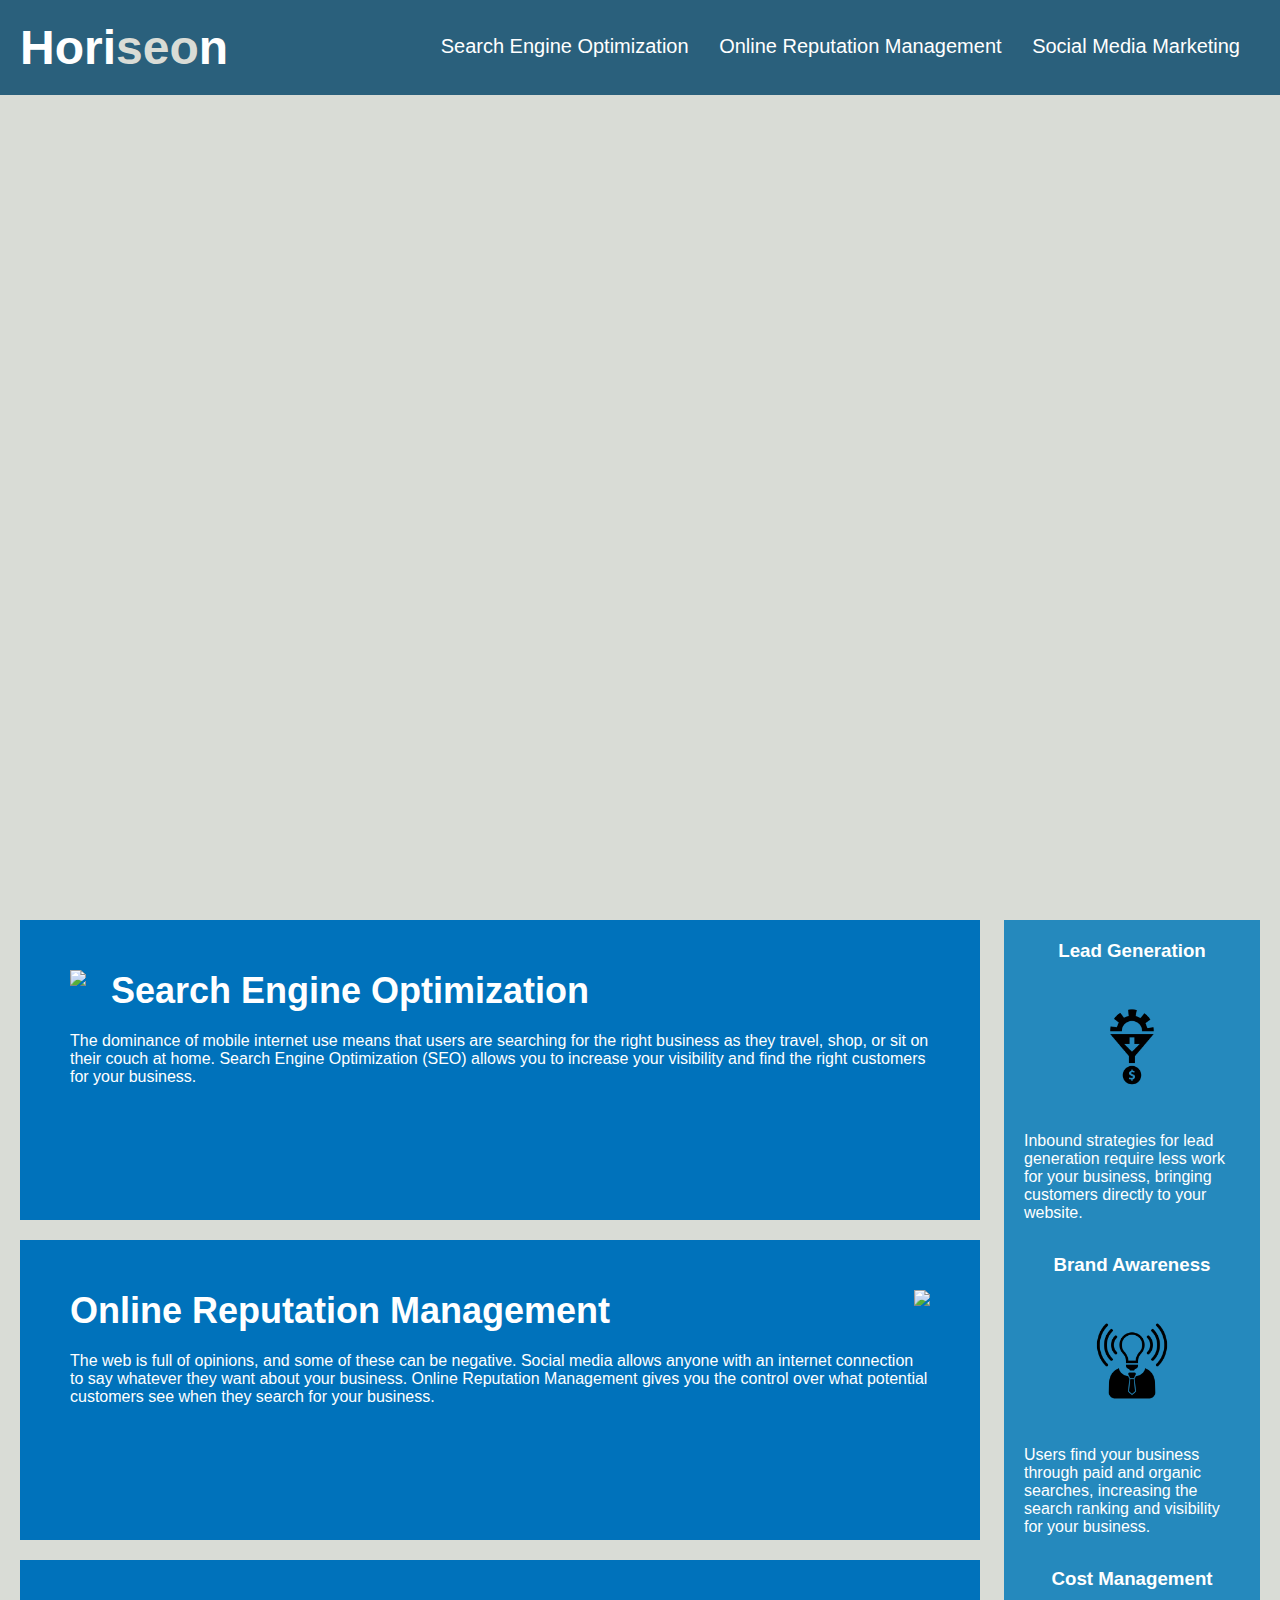
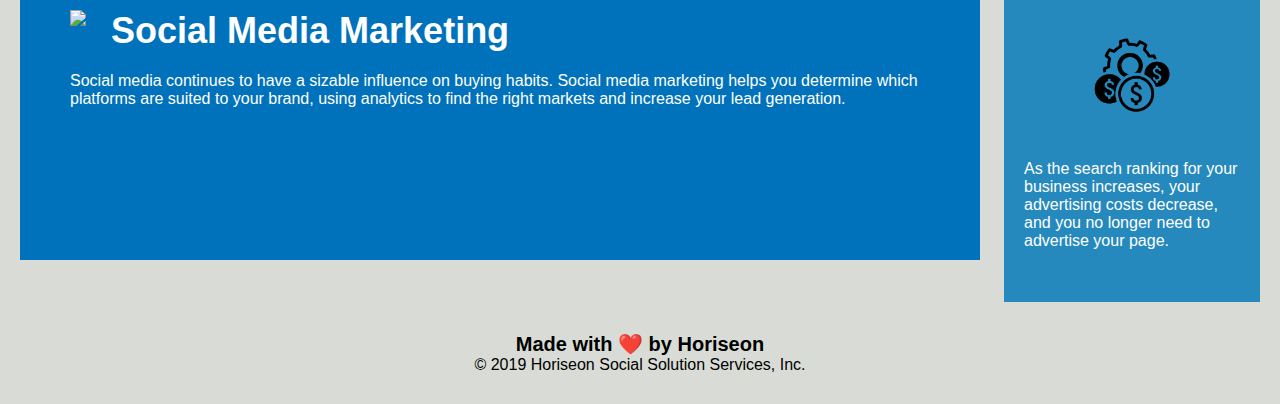
==== index.html @ 169fbd22 "initial upload of starter files" ====
<!DOCTYPE html>
<html lang="en-us">

<head>
    <meta charset="UTF-8" />
    <link rel="stylesheet" href="./assets/css/style.css">
    <title>website</title>
</head>

<body>
    <div class="header">
        <h1>Hori<span class="seo">seo</span>n</h1>
        <div>
            <ul>
                <li>
                    <a href="#search-engine-optimization">Search Engine Optimization</a>
                </li>
                <li>
                    <a href="#online-reputation-management">Online Reputation Management</a>
                </li>
                <li>
                    <a href="#social-media-marketing">Social Media Marketing</a>
                </li>
            </ul>
        </div>
    </div>
    <div class="hero"></div>
    <div class="content">
        <div class="search-engine-optimization">
            <img src="./assets/images/search-engine-optimization.jpg" class="float-left" />
            <h2>Search Engine Optimization</h2>
            <p>
                The dominance of mobile internet use means that users are searching for the right business as they travel, shop, or sit on their couch at home. Search Engine Optimization (SEO) allows you to increase your visibility and find the right customers for your business.
            </p>
        </div>
        <div id="online-reputation-management" class="online-reputation-management">
            <img src="./assets/images/online-reputation-management.jpg" class="float-right" />
            <h2>Online Reputation Management</h2>
            <p>
                The web is full of opinions, and some of these can be negative. Social media allows anyone with an internet connection to say whatever they want about your business. Online Reputation Management gives you the control over what potential customers see when they search for your business.
            </p>
        </div>
        <div id="social-media-marketing" class="social-media-marketing">
            <img src="./assets/images/social-media-marketing.jpg" class="float-left" />
            <h2>Social Media Marketing</h2>
            <p>
                Social media continues to have a sizable influence on buying habits. Social media marketing helps you determine which platforms are suited to your brand, using analytics to find the right markets and increase your lead generation.
            </p>
        </div>
    </div>
    <div class="benefits">
        <div class="benefit-lead">
            <h3>Lead Generation</h3>
            <img src="./assets/images/lead-generation.png" />
            <p>
                Inbound strategies for lead generation require less work for your business, bringing customers directly to your website.
            </p>
        </div>
        <div class="benefit-brand">
            <h3>Brand Awareness</h3>
            <img src="./assets/images/brand-awareness.png" />
            <p>
                Users find your business through paid and organic searches, increasing the search ranking and visibility for your business.
            </p>
        </div>
        <div class="benefit-cost">
            <h3>Cost Management</h3>
            <img src="./assets/images/cost-management.png"></img>
            <p>
                As the search ranking for your business increases, your advertising costs decrease, and you no longer need to advertise your page.
            </p>
        </div>
    </div>
    <div class="footer">
        <h2>Made with ❤️️ by Horiseon</h2>
        <p>
            &copy; 2019 Horiseon Social Solution Services, Inc.
        </p>
    </div>
</body>

</html>
---- assets/css/style.css ----
* {
    box-sizing: border-box;
    padding: 0;
    margin: 0;
}

body {
    background-color: #d9dcd6;
}

.header {
    padding: 20px;
    font-family: 'Trebuchet MS', 'Lucida Sans Unicode', 'Lucida Grande', 'Lucida Sans', Arial, sans-serif;
    background-color: #2a607c;
    color: #ffffff;
}

.header h1 {
    display: inline-block;
    font-size: 48px;
}

.header h1 .seo {
    color: #d9dcd6;
}

.header div {
    padding-top: 15px;
    margin-right: 20px;
    float: right;
    font-family: 'Gill Sans', 'Gill Sans MT', Calibri, 'Trebuchet MS', sans-serif;
    font-size: 20px;
}

.header div ul {
    list-style-type: none;
}

.header div ul li {
    display: inline-block;
    margin-left: 25px;
}

a {
    color: #ffffff;
    text-decoration: none;
}

p {
    font-size: 16px;
}

.hero {
    height: 800px;
    width: 100%;
    margin-bottom: 25px;
    background-image: url("../images/digital-marketing-meeting.jpg");
    background-size: cover;
    background-position: center;
}

.float-left {
    float: left;
    margin-right: 25px;
}

.float-right {
    float: right;
    margin-left: 25px;
}

.content {
    width: 75%;
    display: inline-block;
    margin-left: 20px;
}

.benefits {
    margin-right: 20px;
    padding: 20px;
    clear: both;
    float: right;
    width: 20%;
    height: 100%;
    font-family: 'Gill Sans', 'Gill Sans MT', Calibri, 'Trebuchet MS', sans-serif;
    background-color: #2589bd;
}

.benefit-lead {
    margin-bottom: 32px;
    color: #ffffff;
}

.benefit-brand {
    margin-bottom: 32px;
    color: #ffffff;
}

.benefit-cost {
    margin-bottom: 32px;
    color: #ffffff;
}

.benefit-lead h3 {
    margin-bottom: 10px;
    text-align: center;
}

.benefit-brand h3 {
    margin-bottom: 10px;
    text-align: center;
}

.benefit-cost h3 {
    margin-bottom: 10px;
    text-align: center;
}

.benefit-lead img {
    display: block;
    margin: 10px auto;
    max-width: 150px;
}

.benefit-brand img {
    display: block;
    margin: 10px auto;
    max-width: 150px;
}

.benefit-cost img {
    display: block;
    margin: 10px auto;
    max-width: 150px;
}

.search-engine-optimization {
    margin-bottom: 20px;
    padding: 50px;
    height: 300px;
    font-family: 'Gill Sans', 'Gill Sans MT', Calibri, 'Trebuchet MS', sans-serif;
    background-color: #0072bb;
    color: #ffffff;
}

.online-reputation-management {
    margin-bottom: 20px;
    padding: 50px;
    height: 300px;
    font-family: 'Gill Sans', 'Gill Sans MT', Calibri, 'Trebuchet MS', sans-serif;
    background-color: #0072bb;
    color: #ffffff;
}

.social-media-marketing {
    margin-bottom: 20px;
    padding: 50px;
    height: 300px;
    font-family: 'Gill Sans', 'Gill Sans MT', Calibri, 'Trebuchet MS', sans-serif;
    background-color: #0072bb;
    color: #ffffff;
}

.search-engine-optimization img {
    max-height: 200px;
}

.online-reputation-management img {
    max-height: 200px;
}

.social-media-marketing img {
    max-height: 200px;
}

.search-engine-optimization h2 {
    margin-bottom: 20px;
    font-size: 36px;
}

.online-reputation-management h2 {
    margin-bottom: 20px;
    font-size: 36px;
}

.social-media-marketing h2 {
    margin-bottom: 20px;
    font-size: 36px;
}

.footer {
    padding: 30px;
    clear: both;
    font-family: 'Trebuchet MS', 'Lucida Sans Unicode', 'Lucida Grande', 'Lucida Sans', Arial, sans-serif;
    text-align: center;
}

.footer h2 {
    font-size: 20px;
}
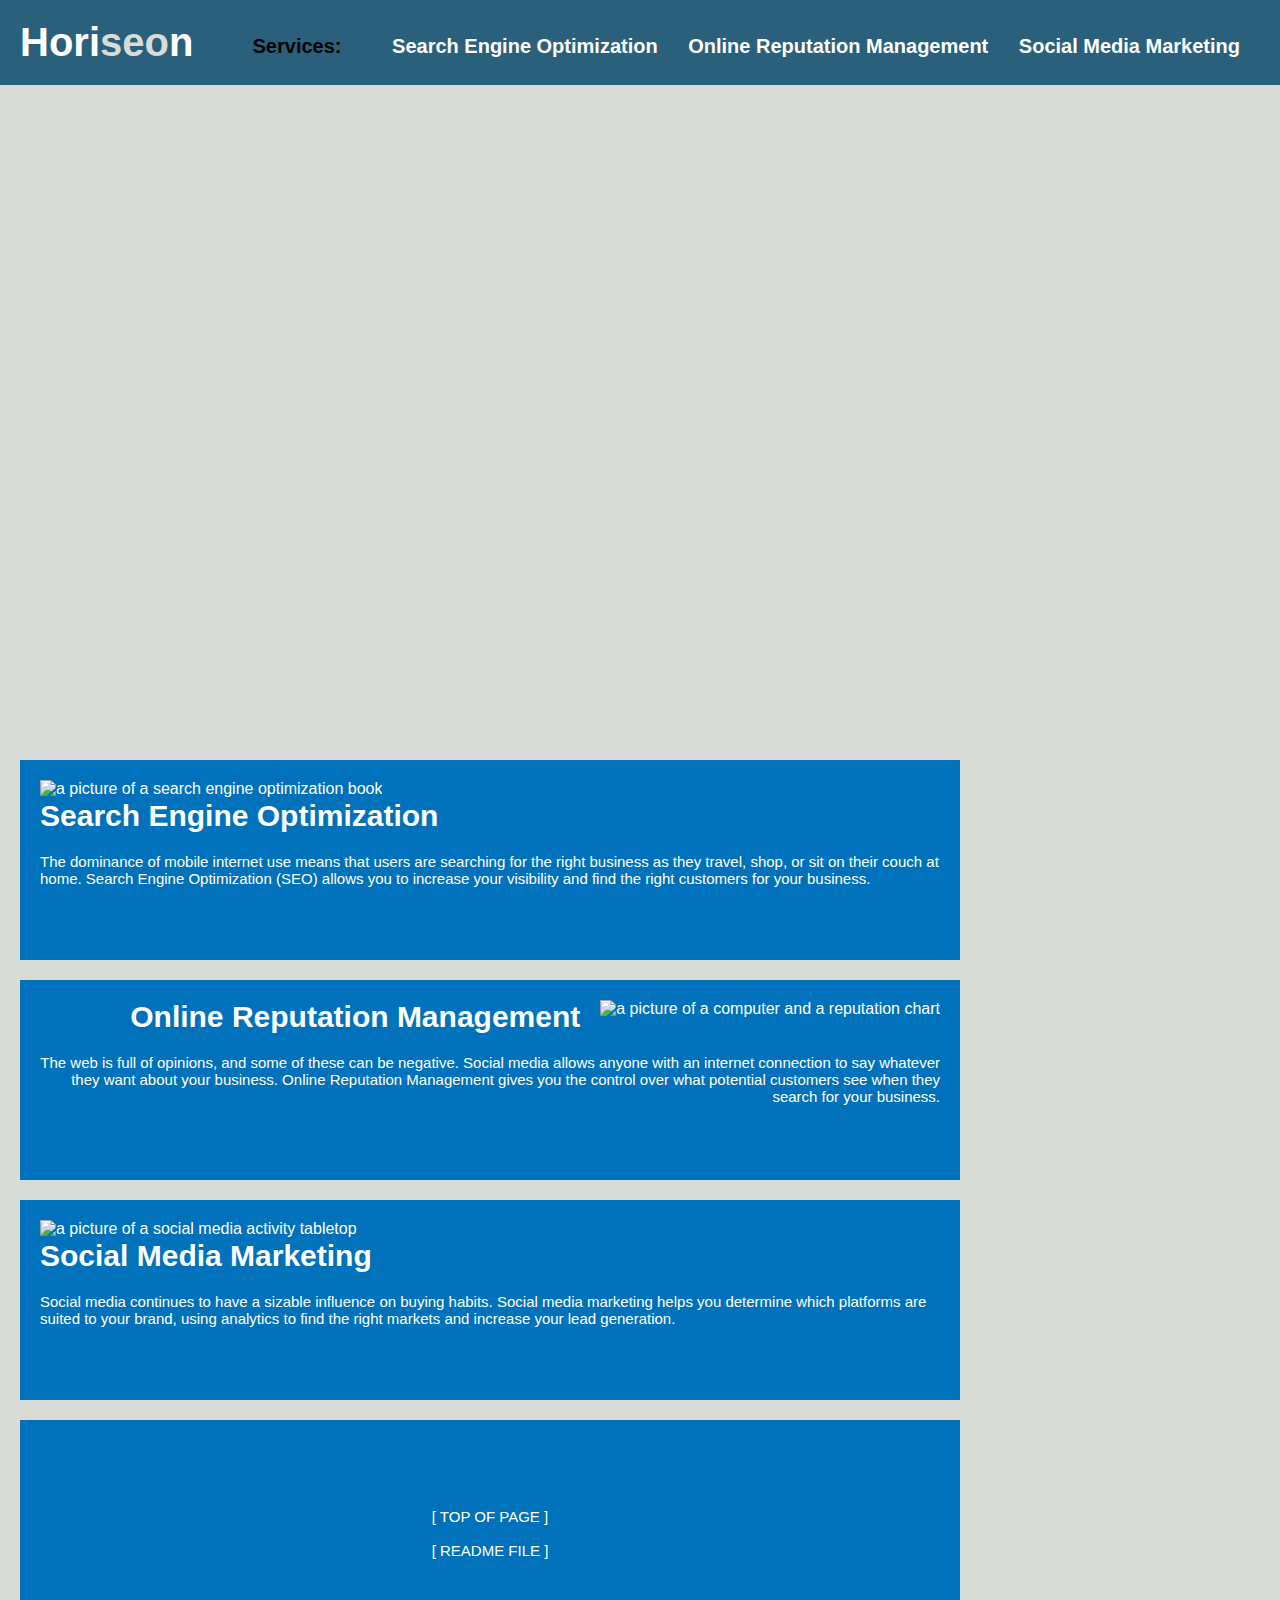
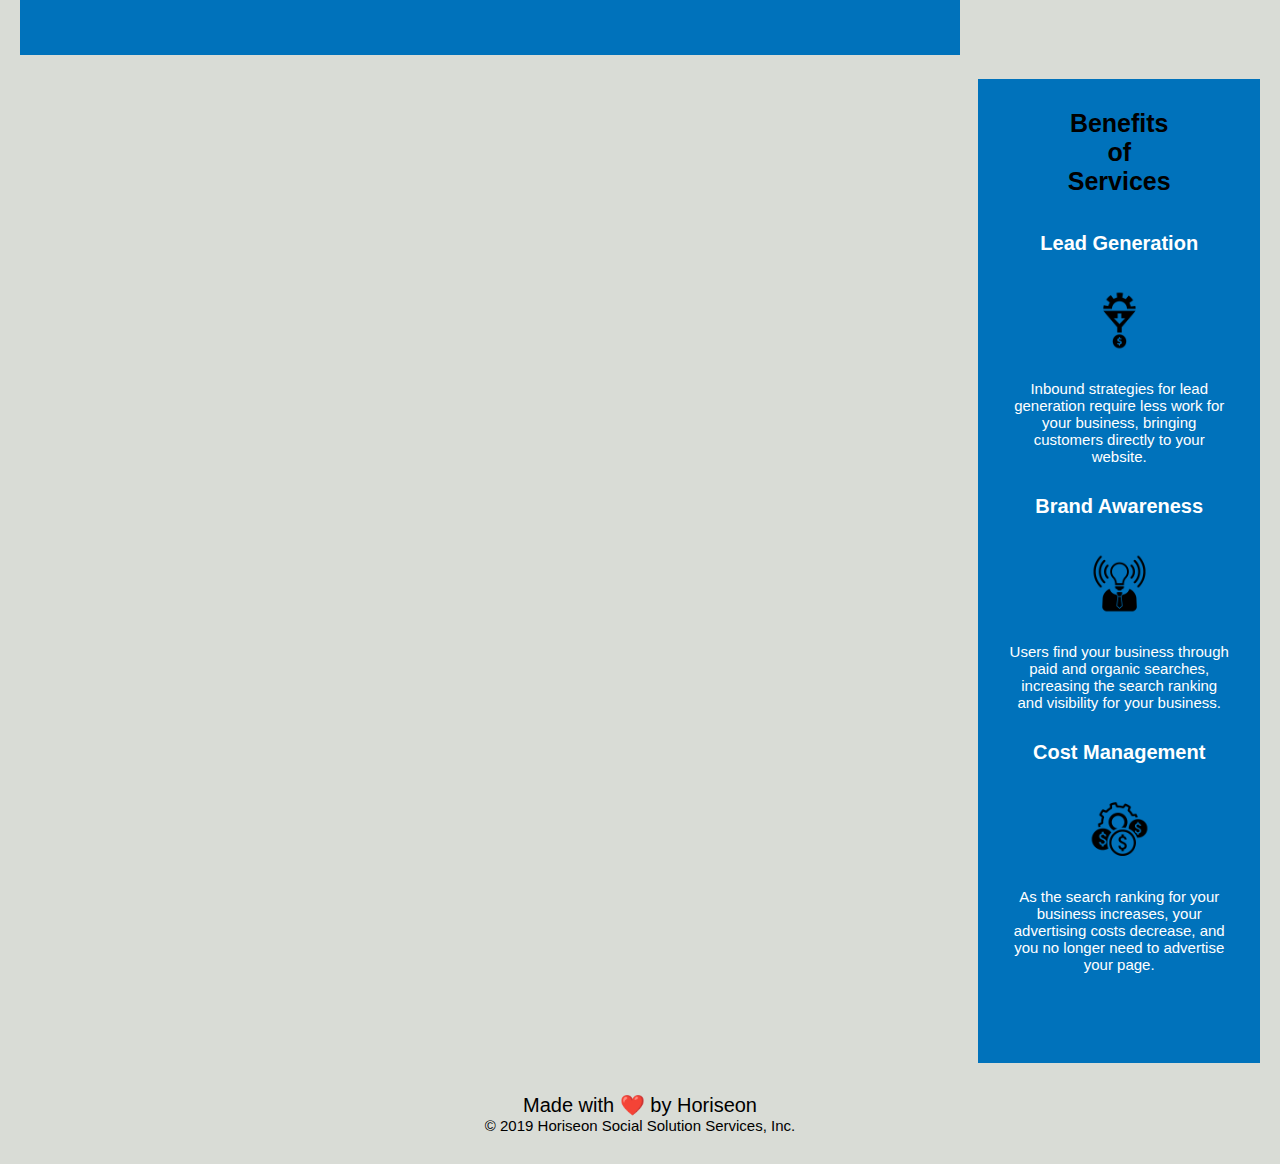
==== commit 43e6af60: "Load 1st-draft refinements." ====
--- a/index.html
+++ b/index.html
@@ -3,80 +3,106 @@
 
 <head>
     <meta charset="UTF-8" />
+    <link rel="stylesheet" href="./assets/css/reset.css">
     <link rel="stylesheet" href="./assets/css/style.css">
-    <title>website</title>
+    <title>Horiseon -- Internet-Focussed Services</title>
 </head>
 
 <body>
-    <div class="header">
-        <h1>Hori<span class="seo">seo</span>n</h1>
-        <div>
+    <header>
+        <div class="company_name">Hori<span class="company_name_portion">seo</span>n</div>
+        <div class="header_div">
             <ul>
                 <li>
-                    <a href="#search-engine-optimization">Search Engine Optimization</a>
+                    <span id="header_services_links_label" class="header_services_links_label">Services:</span>
                 </li>
                 <li>
-                    <a href="#online-reputation-management">Online Reputation Management</a>
+                    <a href="#search-engine-optimization">Search&nbspEngine&nbspOptimization</a>
                 </li>
                 <li>
-                    <a href="#social-media-marketing">Social Media Marketing</a>
+                    <a href="#online-reputation-management">Online&nbspReputation&nbspManagement</a>
+                </li>
+                <li>
+                    <a href="#social-media-marketing">Social&nbspMedia&nbspMarketing</a>
                 </li>
             </ul>
         </div>
-    </div>
-    <div class="hero"></div>
-    <div class="content">
-        <div class="search-engine-optimization">
-            <img src="./assets/images/search-engine-optimization.jpg" class="float-left" />
-            <h2>Search Engine Optimization</h2>
-            <p>
-                The dominance of mobile internet use means that users are searching for the right business as they travel, shop, or sit on their couch at home. Search Engine Optimization (SEO) allows you to increase your visibility and find the right customers for your business.
-            </p>
+    </header>
+    <main>
+        <div class="hero_image" title="a background area with a picture of a Horiseon team meeting">
         </div>
-        <div id="online-reputation-management" class="online-reputation-management">
-            <img src="./assets/images/online-reputation-management.jpg" class="float-right" />
-            <h2>Online Reputation Management</h2>
-            <p>
-                The web is full of opinions, and some of these can be negative. Social media allows anyone with an internet connection to say whatever they want about your business. Online Reputation Management gives you the control over what potential customers see when they search for your business.
-            </p>
+        <div class="content">
+            <div class="content_box">
+                <div id="search-engine-optimization" class="search-engine-optimization">
+                    <span class="float-left_img_span">
+                    <img src="./assets/images/search-engine-optimization.jpg" alt="a picture of a search engine optimization book" title="a picture of a search engine optimization book" />
+                    </span>
+                    <span class="float-left_img_span_text">
+                    <h2>Search&nbspEngine Optimization</h2>
+                    <p>The dominance of mobile internet use means that users are searching for the right business as they travel, shop, or sit on their couch at home. Search Engine Optimization (SEO) allows you to increase your visibility and find the right customers for your business.</p>
+                    </span>
+                </div>
+            </div>
+            <div class="content_box">
+                <div id="online-reputation-management" class="online-reputation-management">
+                    <span class="float-right_img_span">
+                    <img src="./assets/images/online-reputation-management.jpg" alt="a picture of a computer and a reputation chart" title="a picture of a computer and a reputation chart" />
+                    </span>
+                    <span class="float-right_img_span_text">
+                    <h2>Online&nbspReputation Management</h2>
+                    <p>The web is full of opinions, and some of these can be negative. Social media allows anyone with an internet connection to say whatever they want about your business. Online Reputation Management gives you the control over what potential customers see when they search for your business.</p>
+                    </span>
+                </div>
+            </div>
+            <div class="content_box">
+                <div id="social-media-marketing" class="social-media-marketing">
+                    <span class="float-left_img_span">
+                    <img src="./assets/images/social-media-marketing.jpg" alt="a picture of a social media activity tabletop" title="a picture of a social media activity tabletop" />
+                    </span>
+                    <span class="float-left_img_span_text">
+                    <h2>Social&nbspMedia Marketing</h2>
+                    <p>Social media continues to have a sizable influence on buying habits. Social media marketing helps you determine which platforms are suited to your brand, using analytics to find the right markets and increase your lead generation.</p>
+                    </span>
+                </div>
+            </div>
+            <div class="content_box">
+                <div id="future_service_placeholder" class="future_service_placeholder">
+                    <span>
+                    <img src="" alt="" title="" />
+                    </span>
+                    <span>
+                    <p><a href="#header_services_links_label">[ TOP OF PAGE ]</a></p>
+                    <p><br/></p>
+                    <p><a href="README.html">[ README FILE ]</a></p>
+                    </span>
+                </div>
+            </div>
         </div>
-        <div id="social-media-marketing" class="social-media-marketing">
-            <img src="./assets/images/social-media-marketing.jpg" class="float-left" />
-            <h2>Social Media Marketing</h2>
-            <p>
-                Social media continues to have a sizable influence on buying habits. Social media marketing helps you determine which platforms are suited to your brand, using analytics to find the right markets and increase your lead generation.
-            </p>
-        </div>
-    </div>
-    <div class="benefits">
-        <div class="benefit-lead">
-            <h3>Lead Generation</h3>
-            <img src="./assets/images/lead-generation.png" />
-            <p>
-                Inbound strategies for lead generation require less work for your business, bringing customers directly to your website.
-            </p>
-        </div>
-        <div class="benefit-brand">
-            <h3>Brand Awareness</h3>
-            <img src="./assets/images/brand-awareness.png" />
-            <p>
-                Users find your business through paid and organic searches, increasing the search ranking and visibility for your business.
-            </p>
-        </div>
-        <div class="benefit-cost">
-            <h3>Cost Management</h3>
-            <img src="./assets/images/cost-management.png"></img>
-            <p>
-                As the search ranking for your business increases, your advertising costs decrease, and you no longer need to advertise your page.
-            </p>
-        </div>
-    </div>
-    <div class="footer">
-        <h2>Made with ❤️️ by Horiseon</h2>
-        <p>
-            &copy; 2019 Horiseon Social Solution Services, Inc.
-        </p>
-    </div>
+        <aside>
+            <div class="benefits_section">
+                <span id="benefits_section_main_heading">Benefits<br/>of</br/>Services</span><br/><br/><br/>
+                <div class="benefit-lead">
+                    <h3>Lead Generation</h3>
+                    <img src="./assets/images/lead-generation.png" alt="a lead generation arrow icon" title="a lead generation arrow icon" />
+                    <p>Inbound strategies for lead generation require less work for your business, bringing customers directly to your website.</p>
+                </div>
+                <div class="benefit-brand">
+                    <h3>Brand Awareness</h3>
+                    <img src="./assets/images/brand-awareness.png" alt="an awareness light bulb icon" title="an awareness light bulb icon" />
+                    <p>Users find your business through paid and organic searches, increasing the search ranking and visibility for your business.</p>
+                </div>
+                <div class="benefit-cost">
+                    <h3>Cost Management</h3>
+                    <img src="./assets/images/cost-management.png" alt="a ranking system cog icon" title="a ranking system cog icon" />
+                    <p>As the search ranking for your business increases, your advertising costs decrease, and you no longer need to advertise your page.</p>
+                </div>
+            </div>
+        </aside>
+    </main>
+    <footer>
+        <span class="footer_highlight_text">Made with <span alt="a love heart icon" title="a love heart icon">❤️️</span> by Horiseon</span>
+        <p alt="a copyright symbol" title="a copyright symbol">&copy; 2019 Horiseon Social Solution Services, Inc.</p>
+    </footer>
 </body>
 
 </html>
--- a/assets/css/style.css
+++ b/assets/css/style.css
@@ -4,41 +4,84 @@
     margin: 0;
 }
 
-body {
-    background-color: #d9dcd6;
-}
-
-.header {
+header {
     padding: 20px;
     font-family: 'Trebuchet MS', 'Lucida Sans Unicode', 'Lucida Grande', 'Lucida Sans', Arial, sans-serif;
     background-color: #2a607c;
     color: #ffffff;
 }
 
-.header h1 {
+header .company_name {
+    font-size: 40px;
+    font-weight: bold;
+    padding-right: 20px;
     display: inline-block;
-    font-size: 48px;
-}
-
-.header h1 .seo {
+}
+
+header .company_name_portion {
     color: #d9dcd6;
 }
 
-.header div {
+.header_div {
     padding-top: 15px;
-    margin-right: 20px;
+    /* margin-right: 20px; */
     float: right;
-    font-family: 'Gill Sans', 'Gill Sans MT', Calibri, 'Trebuchet MS', sans-serif;
-    font-size: 20px;
-}
-
-.header div ul {
+    font-family: 'Gill Sans', 'Gill Sans MT', 'Calibri', 'Trebuchet MS', sans-serif;
+    /* font-size: 20px; */
+    font-weight: bold;
+}
+
+.header_div ul {
     list-style-type: none;
 }
 
-.header div ul li {
+.header_div ul li {
     display: inline-block;
     margin-left: 25px;
+}
+
+.header_services_links_label {
+    /* font-size: 20px; */
+    color: black;
+    /* padding-right: 20px; */
+}
+
+body {
+    color: #d9dcd6;
+    background-color: #d9dcd6;
+}
+
+main {
+}
+
+h1 {
+    font-size: 40px;
+    margin-bottom: 30px;
+}
+
+h2 {
+    font-size: 30px;
+    margin-bottom: 20px;
+}
+
+#benefits_section_main_heading {
+    color: black;
+    font-weight: bold;
+    font-size: 25px;
+    margin-bottom: 20px;
+}
+
+.content .content_box .search-engine-optimization .float-left_img_span_text h2, 
+.content .content_box .online-reputation-management .float-right_img_span_text h2, 
+.content .content_box .social-media-marketing .float-left_img_span_text h2 {
+    color: white;
+    font-weight: bold;
+    font-size: 30px;
+}
+
+h3 {
+    font-size: 20px;
+    margin-bottom: 10px;
 }
 
 a {
@@ -47,154 +90,232 @@
 }
 
 p {
-    font-size: 16px;
-}
-
-.hero {
-    height: 800px;
+    font-size: 15px;
+}
+
+.hero_image {
+    height: 650px;
     width: 100%;
     margin-bottom: 25px;
     background-image: url("../images/digital-marketing-meeting.jpg");
+    background-position: center;
     background-size: cover;
-    background-position: center;
-}
-
-.float-left {
-    float: left;
-    margin-right: 25px;
-}
-
-.float-right {
+    background-repeat: no-repeat;
+}
+
+.content {
+    display: inline-block;
+    /* width: 75%; */
+}
+
+.content_box {    
+    margin-left: 20px;
+    margin-right: 0px;
+    padding: 20px;
+    margin-bottom: 20px;
+    min-height: 200px;
+    min-width: 500px;
+    /* (experiment)
+    vertical-align: middle;
+    clear: none;
+    */
+}
+
+.content_box p {
+    /* (experiment)
+    vertical-align: middle;
+    clear: none;
+    overflow: hidden;
+    */
+}
+
+/*
+.content_box img {
+    max-height: 200px;
+    padding: 20px;
+}
+*/
+
+aside {
     float: right;
-    margin-left: 25px;
-}
-
-.content {
-    width: 75%;
-    display: inline-block;
+    clear: both;
     margin-left: 20px;
-}
-
-.benefits {
     margin-right: 20px;
     padding: 20px;
-    clear: both;
-    float: right;
-    width: 20%;
+    /* width: 22%; */
+    /* min-width: 200px; */
+    /* max-width: 25%; */
     height: 100%;
-    font-family: 'Gill Sans', 'Gill Sans MT', Calibri, 'Trebuchet MS', sans-serif;
-    background-color: #2589bd;
-}
-
-.benefit-lead {
-    margin-bottom: 32px;
-    color: #ffffff;
-}
-
-.benefit-brand {
-    margin-bottom: 32px;
-    color: #ffffff;
-}
-
-.benefit-cost {
-    margin-bottom: 32px;
-    color: #ffffff;
-}
-
-.benefit-lead h3 {
-    margin-bottom: 10px;
-    text-align: center;
-}
-
-.benefit-brand h3 {
-    margin-bottom: 10px;
-    text-align: center;
-}
-
-.benefit-cost h3 {
-    margin-bottom: 10px;
-    text-align: center;
-}
-
-.benefit-lead img {
-    display: block;
-    margin: 10px auto;
-    max-width: 150px;
-}
-
-.benefit-brand img {
-    display: block;
-    margin: 10px auto;
-    max-width: 150px;
-}
-
-.benefit-cost img {
-    display: block;
-    margin: 10px auto;
-    max-width: 150px;
-}
-
-.search-engine-optimization {
-    margin-bottom: 20px;
-    padding: 50px;
-    height: 300px;
-    font-family: 'Gill Sans', 'Gill Sans MT', Calibri, 'Trebuchet MS', sans-serif;
+}
+
+.content_box, aside {
+    font-family: 'Gill Sans', 'Gill Sans MT', 'Calibri', 'Trebuchet MS', sans-serif;
     background-color: #0072bb;
     color: #ffffff;
-}
-
-.online-reputation-management {
+    overflow: auto;
+}
+
+.search-engine-optimization, 
+.online-reputation-management, 
+.social-media-marketing {
+    display: inline-block;
+}
+
+.search-engine-optimization h2, 
+.online-reputation-management h2, 
+.social-media-marketing h2 {
+    font-size: 30px;
+    margin-top: 0px;
     margin-bottom: 20px;
-    padding: 50px;
-    height: 300px;
-    font-family: 'Gill Sans', 'Gill Sans MT', Calibri, 'Trebuchet MS', sans-serif;
-    background-color: #0072bb;
-    color: #ffffff;
-}
-
-.social-media-marketing {
-    margin-bottom: 20px;
-    padding: 50px;
-    height: 300px;
-    font-family: 'Gill Sans', 'Gill Sans MT', Calibri, 'Trebuchet MS', sans-serif;
-    background-color: #0072bb;
-    color: #ffffff;
-}
-
-.search-engine-optimization img {
-    max-height: 200px;
-}
-
-.online-reputation-management img {
-    max-height: 200px;
-}
-
+}
+
+.search-engine-optimization img, 
+.online-reputation-management img, 
 .social-media-marketing img {
     max-height: 200px;
-}
-
-.search-engine-optimization h2 {
-    margin-bottom: 20px;
-    font-size: 36px;
-}
-
-.online-reputation-management h2 {
-    margin-bottom: 20px;
-    font-size: 36px;
-}
-
-.social-media-marketing h2 {
-    margin-bottom: 20px;
-    font-size: 36px;
-}
-
-.footer {
+    padding: 0px;
+}
+
+.search-engine-optimization p, 
+.online-reputation-management p, 
+.social-media-marketing p {
+    vertical-align: middle;
+    overflow: hidden;
+}
+
+.float-left_img_span {
+    float: left;
+    padding-right: 20px;
+}
+
+.float-left_img_span_text {
+    text-align: left;
+    margin-left: 20px;
+    vertical-align: middle;
+}
+
+.float-right_img_span {
+    float: right;
+    padding-left: 20px;
+}
+
+.float-right_img_span_text {
+    text-align: right;
+    margin-right: 20px;
+    vertical-align: middle;
+}
+
+.future_service_placeholder {
+    margin-top: 50px;
+    text-align: center; 
+    vertical-align: middle;
+    height: 145px;
+}
+
+.benefits_section {
+    padding: 10px;
+    width: 100%;
+    height: 100%;
+    text-align: center;
+    margin-bottom: 30px;
+}
+
+.benefits_section img {
+    inline-size: 50%;
+    position: inline;
+}
+
+.benefit-lead, 
+.benefit-brand, 
+.benefit-cost {
+    margin-bottom: 30px;
+}
+
+footer {
+    color: black;
     padding: 30px;
     clear: both;
     font-family: 'Trebuchet MS', 'Lucida Sans Unicode', 'Lucida Grande', 'Lucida Sans', Arial, sans-serif;
     text-align: center;
 }
 
-.footer h2 {
+.footer_highlight_text {
+    color: black;
     font-size: 20px;
 }
+
+@media screen and (min-width: 500px) {
+    aside {
+        width: 500px;
+        min-width: 500px;
+        max-width: 500px;
+        margin-left: 20px;
+        padding: 20px
+    }
+    .content {
+        width: 90%;
+    }
+    body {
+        /* background-color: purple; */
+    }
+}
+
+@media screen and (min-width: 750px) {
+    aside {
+        width: 21%;
+        min-width: 150px;
+        max-width: 22%;
+    }
+    .content {
+        width: 73%;
+    }
+    body {
+        /* background-color: red; */
+    }
+}
+
+@media screen and (min-width: 1000px) {
+    aside {
+        width: 22%;
+        min-width: 200px;
+        max-width: 23%;
+    }
+    .content {
+        width: 74%;
+    }
+    .header_div {
+        margin-right: 5px;
+        font-size: 15px;
+    }
+    .header_services_links_label
+    {
+        font-size: 15px;
+        padding-right: 5px;
+    }
+    body {
+        /* background-color: yellow; */
+    }
+}
+
+@media screen and (min-width: 1250px) {
+    aside {
+        width: 22%;
+        min-width: 200px;
+        max-width: 24%;
+    }
+    .content {
+        width: 75%;
+    }
+    .header_div {
+        margin-right: 20px;
+        font-size: 20px;
+    }
+    .header_services_links_label
+    {
+        font-size: 20px;
+        padding-right: 20px;
+    }
+    body {
+        /* background-color: green; */
+    }
+}
